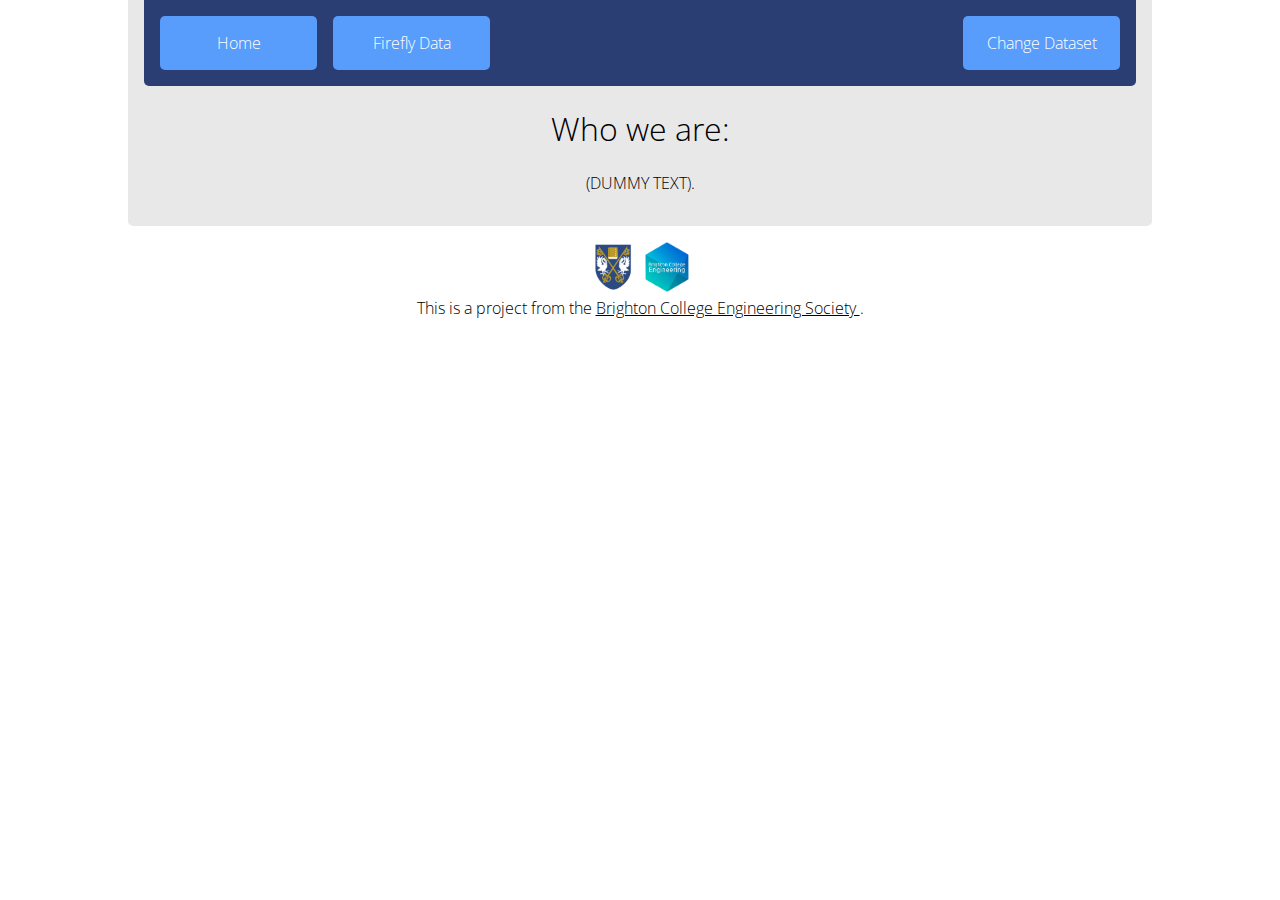
==== about.html @ 4dd31193 "Added about page" ====
<!DOCTYPE HTML>
<html>
    <head></head>
        <title>Firefly Data</title>
        <link href="styles/style.css" rel="stylesheet">
        <script src="scripts/script.js"></script>
        <link href='http://fonts.googleapis.com/css?family=Open+Sans:300' rel='stylesheet' type='text/css'>
    </head>
    <body>
        <div class="content">
            <div class="nav">
                <ul class="nav">
                    <li class="nav left"><a class="nav left" href="index.html">Home</a></li>
                    <li class="nav left"><a class="nav left">Firefly Data</a></li>
                    <li class="nav right"><a class="nav right" href="">Change Dataset</a></li>
                </ul>
            </div>
            <center>
                <div>
                    <h1>Who we are:</h1>
                    <p>
                        (DUMMY TEXT).
                    </p>
                </div>
            </center>
        </div>
        <center>
            <div>
                <p>
                    <a class="image" href="http://www.brightoncollege.net">
                        <img src="assets/brightoncollege.png" height="50px">
                    </a>
                    <a class="image" href="http://brightoncollege.github.io">
                        <img src="assets/bceslogo.png" height="50px">
                    </a><br />
                    This is a project from the <a href="http://brightoncollege.github.io">
                        Brighton College Engineering Society
                    </a>.
                </p>
            </div>
        </center>
    </body>
</html>
---- styles/style.css ----
* {
    font-family: Open Sans;
    font-weight: lighter;
}

body {
    width: 80%;
    margin: auto;
}

a {
    color: black;
}

a:hover {
    color: black;
}

div.content {
    background-color: rgb(232,232,232);
    border-radius: 0 0 5px 5px;
    padding: 0 1em 1em 1em;
}

ul.nav {
    list-style-type: none;
    margin: 0;
    padding: 0;
    overflow: hidden;
}

li.nav {
    color: white;
    display: inline;
    text-align: center;
}

li.left {
    float: left;
}

li.right {
    float: right;
}

a.nav {
    color: white;
    display: inline-block;
    background-color: rgb(88, 156, 252);
    padding: 1em;
    width: 125px;
    text-decoration: none;
    border-radius: 5px;
}

a.left {
    margin: 0 1em 0 0;
}

a.right {
    margin: 0 0 0 1em;
}

.image {
    text-decoration: none;
}

a.nav:hover {
    text-decoration: underline;
    background-color: rgb(74, 122, 225);
}

div.nav {
    background-color: rgb(43, 62, 115);
    padding: 1em;
    border-radius: 0 0 5px 5px;
}
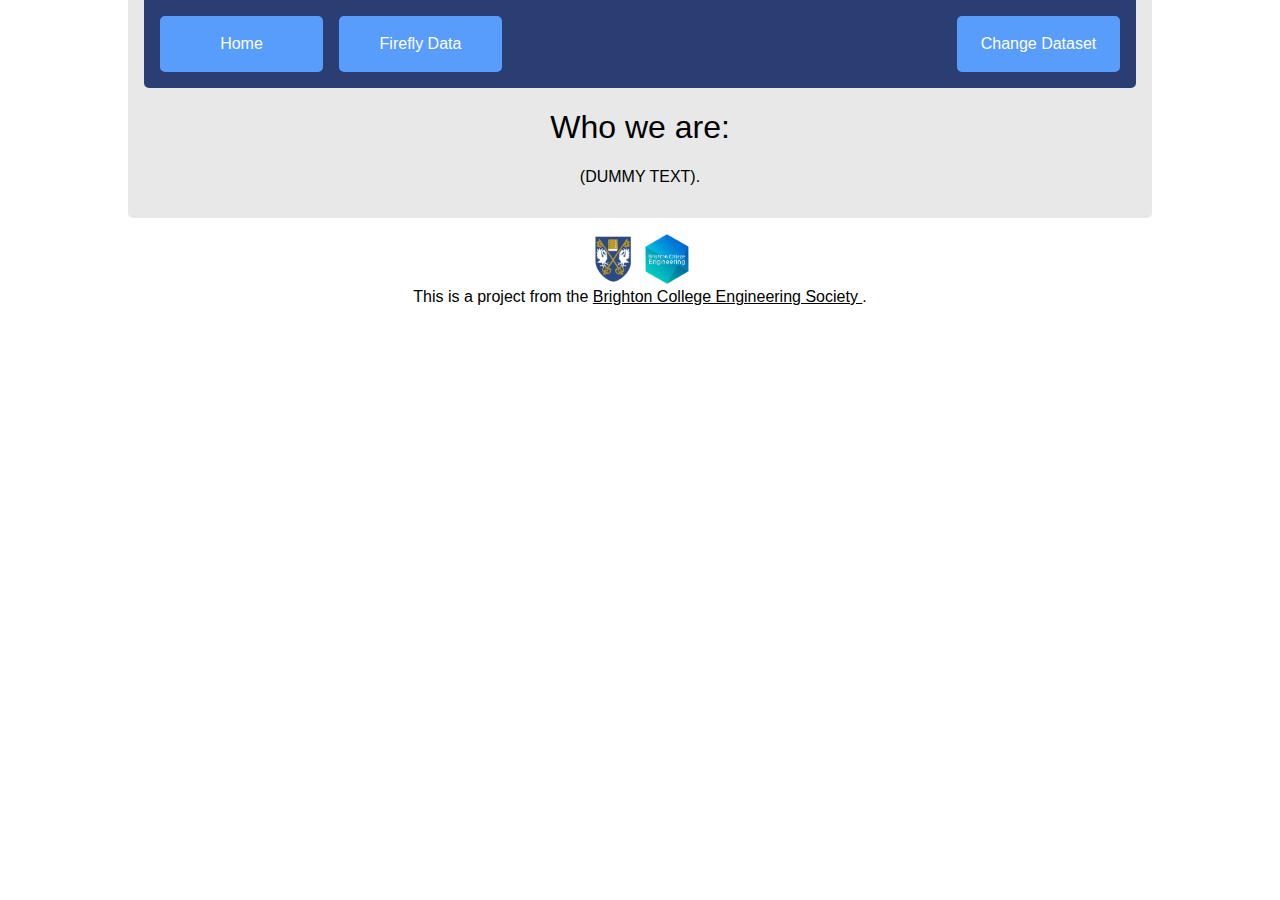
==== commit e5091326: "Updated about.html with button links" ====
--- a/about.html
+++ b/about.html
@@ -10,9 +10,9 @@
         <div class="content">
             <div class="nav">
                 <ul class="nav">
-                    <li class="nav left"><a class="nav left" href="index.html">Home</a></li>
-                    <li class="nav left"><a class="nav left">Firefly Data</a></li>
-                    <li class="nav right"><a class="nav right" href="">Change Dataset</a></li>
+                    <li class="nav left"><a class="btn left" href="index.html">Home</a></li>
+                    <li class="nav left"><a class="btn left">Firefly Data</a></li>
+                    <li class="nav right"><a class="btn right" href="">Change Dataset</a></li>
                 </ul>
             </div>
             <center>
--- a/styles/style.css
+++ b/styles/style.css
@@ -1,5 +1,5 @@
 * {
-    font-family: Open Sans;
+    font-family: Helvetica;
     font-weight: lighter;
 }
 
@@ -17,7 +17,7 @@
 }
 
 div.content {
-    background-color: rgb(232,232,232);
+    background-color: #E8E8E8;
     border-radius: 0 0 5px 5px;
     padding: 0 1em 1em 1em;
 }
@@ -43,29 +43,38 @@
     float: right;
 }
 
-a.nav {
+a.btn {
     color: white;
-    display: inline-block;
     background-color: rgb(88, 156, 252);
     padding: 1em;
     width: 125px;
     text-decoration: none;
     border-radius: 5px;
+    border-style: solid;
+    border-color: rgb(88, 156, 252);
+}
+
+button.close {
+    position: absolute;
+    top: 0;
+    right: 0;
 }
 
 a.left {
     margin: 0 1em 0 0;
+    display: block;
 }
 
 a.right {
     margin: 0 0 0 1em;
+    display: block;
 }
 
 .image {
     text-decoration: none;
 }
 
-a.nav:hover {
+a.btn:hover {
     text-decoration: underline;
     background-color: rgb(74, 122, 225);
 }
@@ -75,3 +84,60 @@
     padding: 1em;
     border-radius: 0 0 5px 5px;
 }
+
+div.info {
+    width:60%;
+    background-color: #BABABA;
+    border-radius: 5px;
+    padding: 0.5em;
+    margin: 0.5em;
+    color: white;
+    position: relative;
+}
+
+div.buttons {
+    text-align: center;
+    width:400px;
+}
+
+table.front {
+    padding: 1em;
+    text-align: center;
+    table-layout: fixed;
+    width: 100%;
+}
+
+th {
+    padding: 3em;
+    padding-top: 1em;
+}
+
+.half {
+    width: 50%;
+}
+
+ul.no-dec {
+    list-style-type: none;
+}
+
+button.close {
+    border-radius: 5px;
+    padding: 5px;
+    margin: 5px;
+    width: 2.5em;
+    background-color: #A7A7A7;
+    border-color: #A7A7A7;
+    border-style: solid;
+}
+
+button.close:hover {
+    background-color: #959595;
+}
+
+div.infobox {
+    background-color: #CACACA;
+    color: black;
+    border-radius: 5px;
+    padding: 1em;
+    margin: 1em;
+}
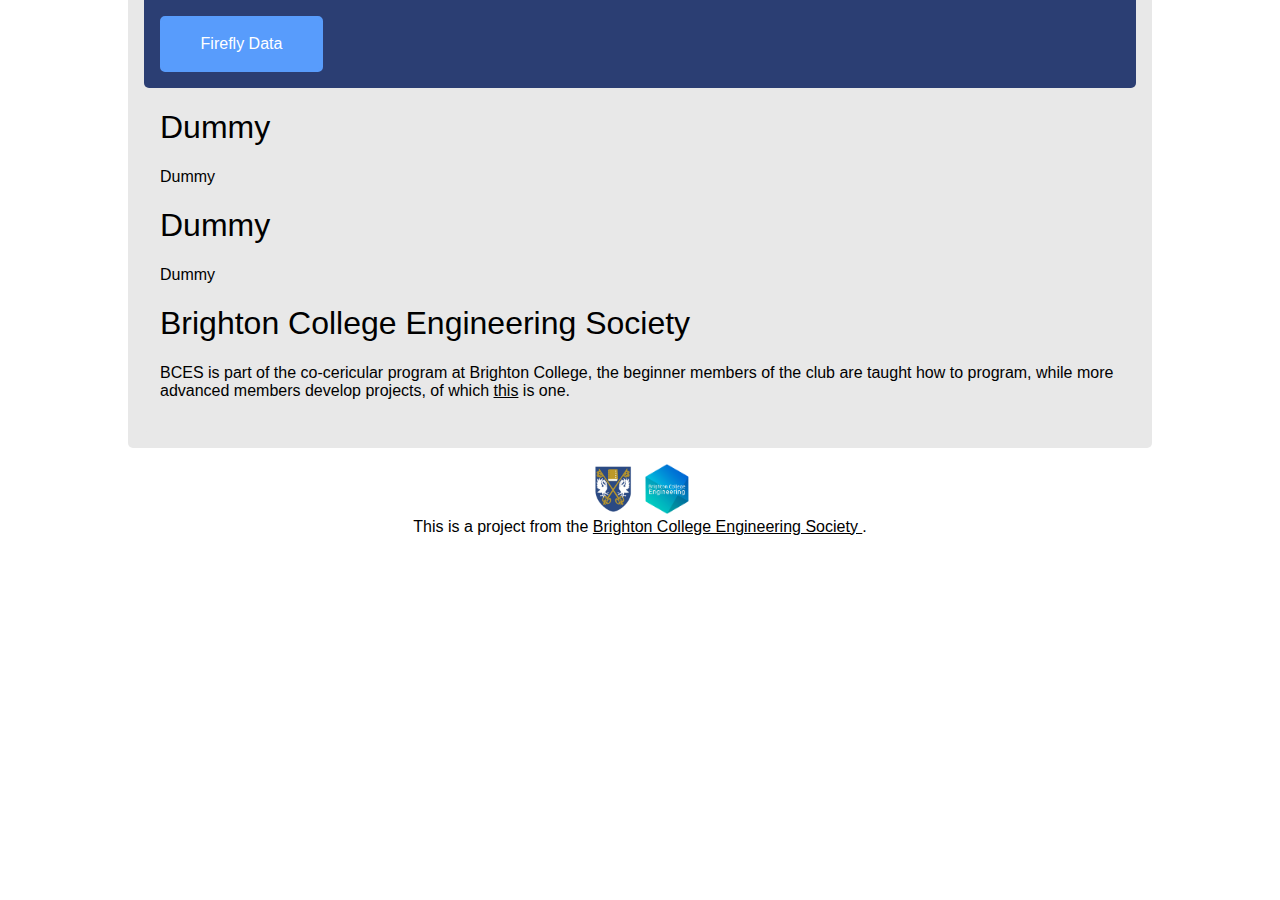
==== commit f1cdefda: "Updated about page and index" ====
--- a/about.html
+++ b/about.html
@@ -10,19 +10,26 @@
         <div class="content">
             <div class="nav">
                 <ul class="nav">
-                    <li class="nav left"><a class="btn left" href="index.html">Home</a></li>
-                    <li class="nav left"><a class="btn left">Firefly Data</a></li>
-                    <li class="nav right"><a class="btn right" href="">Change Dataset</a></li>
+                    <li class="nav left"><a class="btn left" href="index.html">Firefly Data</a></li>
                 </ul>
             </div>
-            <center>
-                <div>
-                    <h1>Who we are:</h1>
-                    <p>
-                        (DUMMY TEXT).
-                    </p>
-                </div>
-            </center>
+            <div class="content">
+                <h1>Dummy</h1>
+                <p>
+                    Dummy
+                </p>
+                <h1>Dummy</h1>
+                <p>
+                    Dummy
+                </p>
+                <h1>Brighton College Engineering Society</h1>
+                <p>
+                    BCES is part of the co-cericular program at Brighton College,
+                    the beginner members of the club are taught how to program, while
+                    more advanced members develop projects, of which
+                    <a href="index.html">this</a> is one.
+                </p>
+            </div>
         </div>
         <center>
             <div>
--- a/styles/style.css
+++ b/styles/style.css
@@ -87,11 +87,10 @@
 
 div.info {
     width:60%;
-    background-color: #BABABA;
+    background-color: #CACACA;
     border-radius: 5px;
     padding: 0.5em;
     margin: 0.5em;
-    color: white;
     position: relative;
 }
 
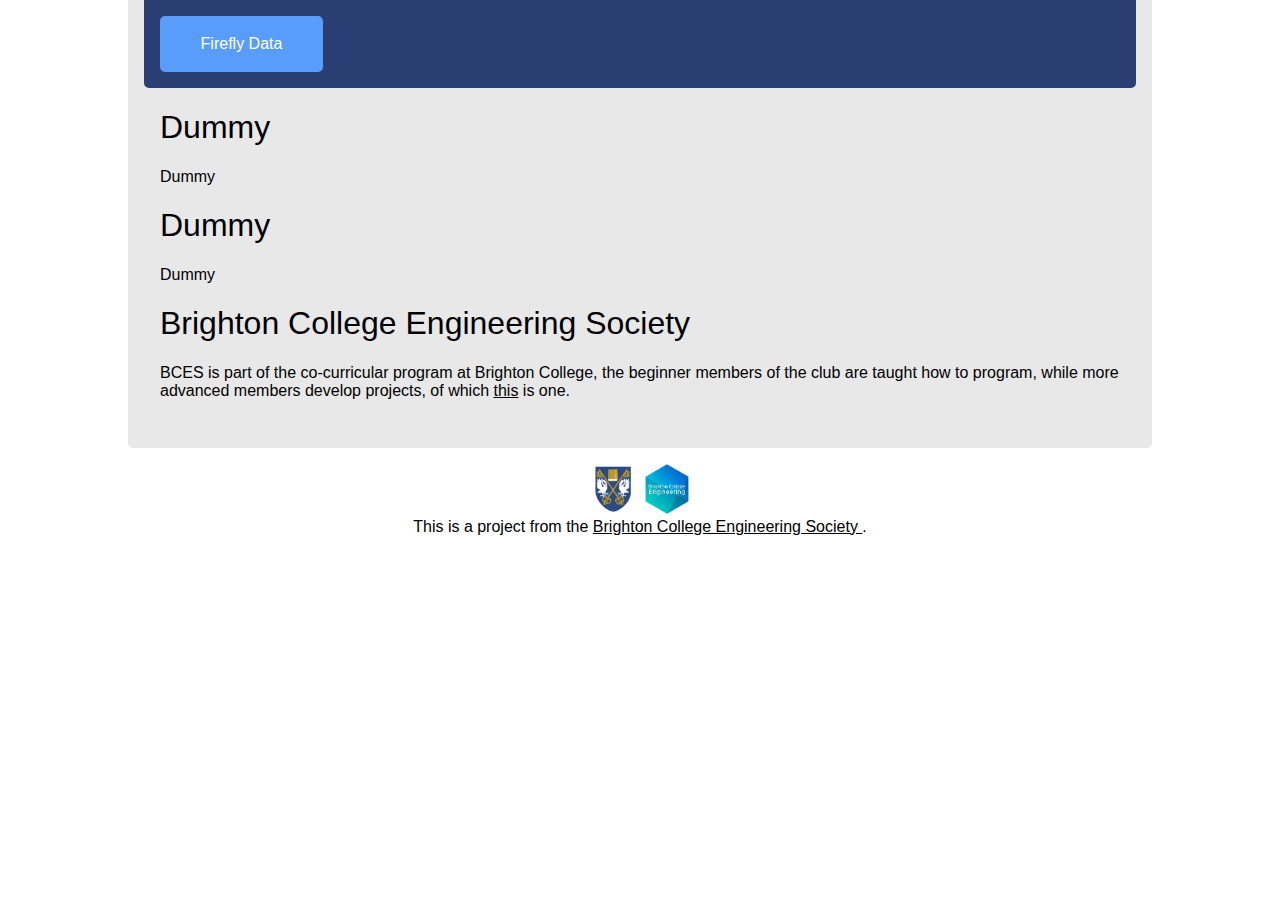
==== commit 687df139: "Fixed spelling on curricular" ====
--- a/about.html
+++ b/about.html
@@ -24,7 +24,7 @@
                 </p>
                 <h1>Brighton College Engineering Society</h1>
                 <p>
-                    BCES is part of the co-cericular program at Brighton College,
+                    BCES is part of the co-curricular program at Brighton College,
                     the beginner members of the club are taught how to program, while
                     more advanced members develop projects, of which
                     <a href="index.html">this</a> is one.
